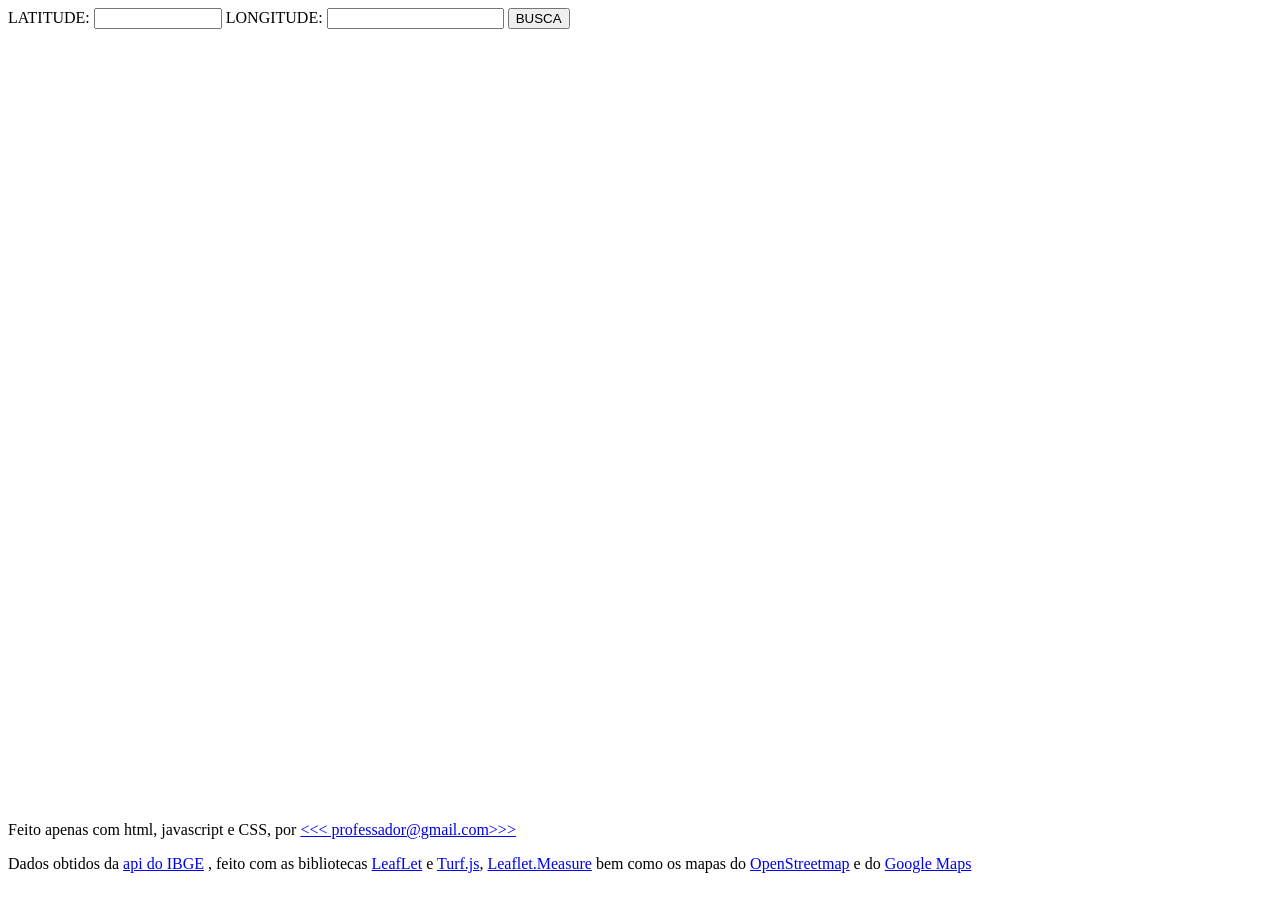
==== index.html @ bdd2dad4 "commit 20241124 14:18" ====
<!DOCTYPE html>
<html lang="pt-br">

<head>
    <meta charset="UTF-8">
    <meta name="viewport" content="width=device-width, initial-scale=1.0">
    <title>Onde estou</title>
    <link rel="stylesheet" href="./estilo.css">
    <link rel="stylesheet" href="./Leaflet.Measure-master/src/leaflet.measure.css">
    <link rel="stylesheet" href="./leaflet/leaflet.css">
    <script src="./leaflet/leaflet.js"></script>
    <script src="./Leaflet.Measure-master/src/leaflet.measure.js"></script>
    <script src="./turf.min.js"></script>
    <script src="./estados.js"></script>
    <script src="./UFs_nomes.js" defer></script>
    <script src="./Estados/AL_Municipios.js" defer></script>
    <script src="./Estados/BA_Municipios.js"></script>
    <script src="./Estados/RO_Municipios.js"></script>
    <script src="./Estados/SE_Municipios.js"></script>
    <script src="./Estados/PE_Municipios.js"></script>
    <script src="./Estados/PR_41_Municipios.js"></script>
    <script src="./Estados/SP_35_Municipios.js"></script>
    <script src="./Estados/ES_32_Municipios.js"></script>
    <script src="./Estados/MG_31_Municipios.js"></script>
    <script src="./Estados/PB_25_Municipios.js"></script>
    <script src="./Estados/RN_24_Municipios.js"></script>
    <script src="./Estados/CE_23_Municipios.js"></script>
    <script src="./Estados/PI_22_Municipios.js"></script>
    <script src="./Estados/MA_21_Municipios.js"></script>
    <script src="./Estados/TO_17_Municipios.js"></script>
    <script src="./Estados/AP_16_Municipios.js"></script>
    <script src="./Estados/PA_15_Municipios.js"></script>
    <script src="./Estados/RR_14_Municipios.js"></script>
    <script src="./Estados/AM_13_Municipios.js"></script>
    <script src="./Estados/AC_12_Municipios.js"></script>
    <script src="./BR-101_SE.js"></script>
    <script src="./scrips.js" defer></script>
</head>

<body>
    <div id="coods">
        <label for="lat">LATITUDE:</label>
        <input type="number" id="lat" min=-90 max=90 step="0.00000001">
        <label for="long">LONGITUDE:</label>
        <input type="number" id="long" step="any">
        <span id="datahora"></span>
        <button id="busca">BUSCA</button>
    </div>
    <div id="estado">
        <p>
            <span id="ufNome"></span>
            <span id="muniNome"></span>
        </p>
    </div>
    <div id="map"></div>
    <span id='coordinate'></span>
    <div id="disclame">
        <p>
            Feito apenas com html, javascript e CSS, por <a href="https://github.com/Professador/ondeEstou"
                target="_blank">&lt;&lt;&lt; professador@gmail.com&gt;&gt;&gt;</a>
        </p>
        <p>
            Dados obtidos da <a target="_blank" href="https://servicodados.ibge.gov.br/api/docs">api do IBGE</a>
            , feito com as bibliotecas <a href="https://leafletjs.com/" target="”_blank”">LeafLet</a> e
            <a href="https://turfjs.org/" target="_blank">Turf.js</a>, <a target="_blank" href="https://github.com/ptma/Leaflet.Measure">Leaflet.Measure</a>
            bem como os mapas do <a href="https://www.openstreetmap.org/" target="_blank">OpenStreetmap</a> e do <a
                href="https://www.google.com/maps" target="_blank">Google Maps</a>
        </p>
    </div>
</body>

</html>
---- estilo.css ----
#map{
    height: 760px;
    width: 90%;
}
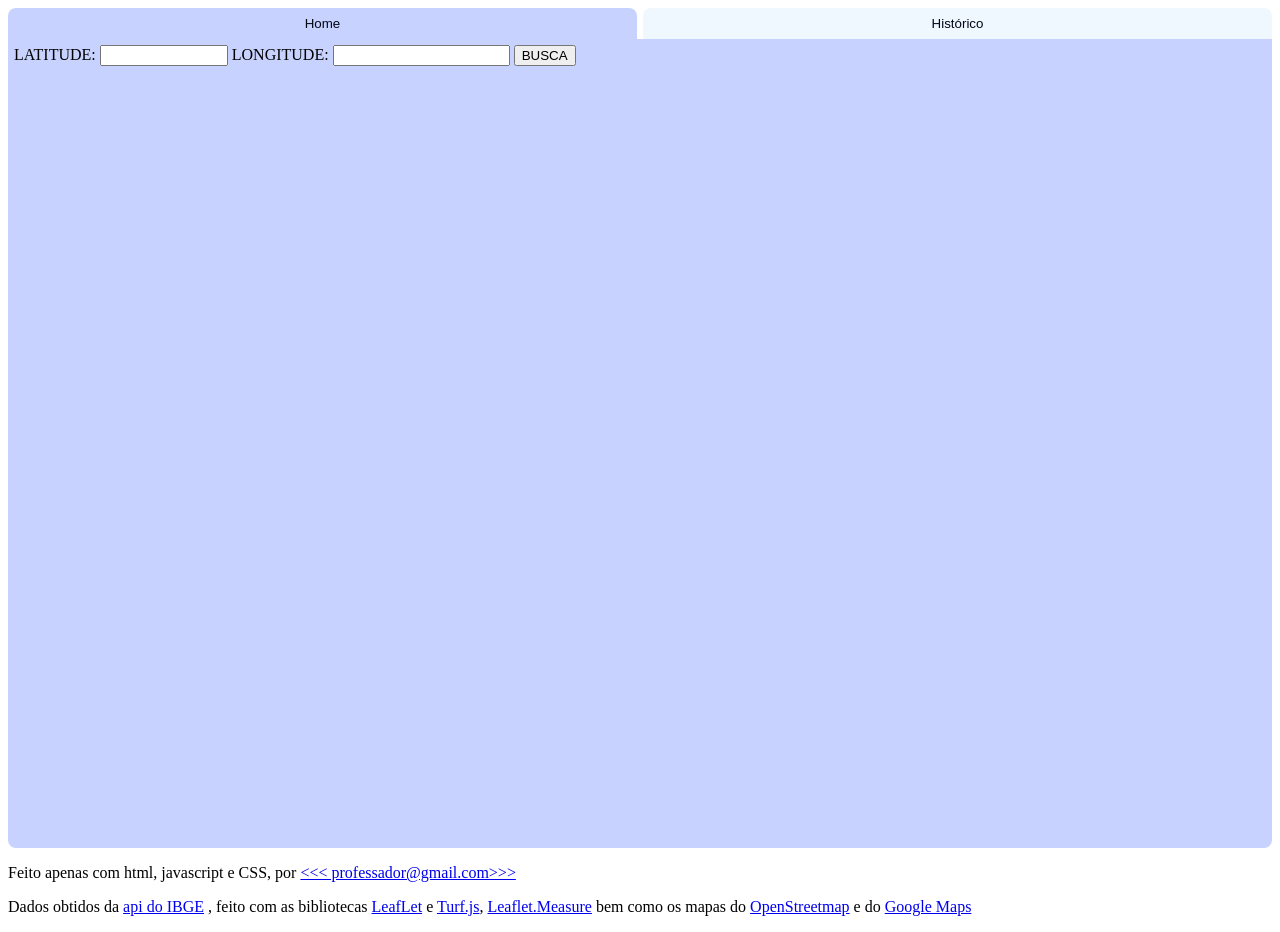
==== commit a1946daa: "Histórico de localizações no IndexedDB" ====
--- a/index.html
+++ b/index.html
@@ -18,8 +18,15 @@
     <script src="./Estados/RO_Municipios.js"></script>
     <script src="./Estados/SE_Municipios.js"></script>
     <script src="./Estados/PE_Municipios.js"></script>
+    <script src="./Estados/DF_53_Municipios.js"></script>
+    <script src="./Estados/GO_52_Municipios.js"></script>
+    <script src="./Estados/MT_51_Municipios.js"></script>
+    <script src="./Estados/MS_50_Municipios.js"></script>
+    <script src="./Estados/RS_43_Municipios.js"></script>
+    <script src="./Estados/SC_42_Municipios.js"></script>
     <script src="./Estados/PR_41_Municipios.js"></script>
     <script src="./Estados/SP_35_Municipios.js"></script>
+    <script src="./Estados/RJ_33_Municipios.js"></script>
     <script src="./Estados/ES_32_Municipios.js"></script>
     <script src="./Estados/MG_31_Municipios.js"></script>
     <script src="./Estados/PB_25_Municipios.js"></script>
@@ -38,22 +45,52 @@
 </head>
 
 <body>
-    <div id="coods">
-        <label for="lat">LATITUDE:</label>
-        <input type="number" id="lat" min=-90 max=90 step="0.00000001">
-        <label for="long">LONGITUDE:</label>
-        <input type="number" id="long" step="any">
-        <span id="datahora"></span>
-        <button id="busca">BUSCA</button>
+    <div id="conteiner">
+        <div class="tab-buttons">
+            <button class="tab-btn active" content-id="home">
+                Home
+            </button>
+            <button class="tab-btn" content-id="historico">
+                Histórico
+            </button>
+        </div>
+        <div class="tab-contents">
+            <div  class="content" id="home">
+                <div id="coods">
+                    <label for="lat">LATITUDE:</label>
+                    <input type="number" id="lat" min=-90 max=90 step="0.00000001">
+                    <label for="long">LONGITUDE:</label>
+                    <input type="number" id="long" step="any">
+                    <span id="datahora"></span>
+                    <button id="busca">BUSCA</button>
+                </div>
+                <div id="estado">
+                    <p>
+                        <span id="ufNome"></span>
+                        <span id="muniNome"></span>
+                    </p>
+                </div>
+                <div id="map"></div>
+                <span id='coordinate'></span>
+            </div>
+            <div class="content" id="historico">
+                <h2>HISTÓRICO</h2>
+                <table>
+                    <thead>
+                        <tr>
+                            <th>ID</th>
+                            <th>DATA HORA</th>
+                            <th>LATITUDE</th>
+                            <th>LONGITUDE</th>
+                            <th>UF</th>
+                            <th>MUNICÍPIO</th>
+                        </tr>
+                    </thead>
+                    <tbody id="tBPos"></tbody>
+                </table>
+            </div>
+        </div>
     </div>
-    <div id="estado">
-        <p>
-            <span id="ufNome"></span>
-            <span id="muniNome"></span>
-        </p>
-    </div>
-    <div id="map"></div>
-    <span id='coordinate'></span>
     <div id="disclame">
         <p>
             Feito apenas com html, javascript e CSS, por <a href="https://github.com/Professador/ondeEstou"
@@ -62,7 +99,8 @@
         <p>
             Dados obtidos da <a target="_blank" href="https://servicodados.ibge.gov.br/api/docs">api do IBGE</a>
             , feito com as bibliotecas <a href="https://leafletjs.com/" target="”_blank”">LeafLet</a> e
-            <a href="https://turfjs.org/" target="_blank">Turf.js</a>, <a target="_blank" href="https://github.com/ptma/Leaflet.Measure">Leaflet.Measure</a>
+            <a href="https://turfjs.org/" target="_blank">Turf.js</a>, <a target="_blank"
+                href="https://github.com/ptma/Leaflet.Measure">Leaflet.Measure</a>
             bem como os mapas do <a href="https://www.openstreetmap.org/" target="_blank">OpenStreetmap</a> e do <a
                 href="https://www.google.com/maps" target="_blank">Google Maps</a>
         </p>
--- a/estilo.css
+++ b/estilo.css
@@ -1,4 +1,62 @@
 #map{
     height: 760px;
     width: 90%;
+}
+
+.content {
+    display: none;
+}
+
+.content.show {
+    display:block;
+    gap: 14px;
+    background-color: #c7d2fe;
+    border-radius: 0px 0px 8px 8px;
+    padding: 6px;
+}
+.tab-buttons {
+    display: flex;
+    gap: 6px;
+}
+.tab-btn {
+    width: 100%;
+    border: none;
+    color: #020617;
+    background-color: #f0f8ff;
+    border-radius: 8px 8px 0px 0px;
+    font-weight: 500;
+    padding: 8px;
+    cursor: pointer;
+    transition: background-color .3s ease;
+}
+
+.tab-btn.active {
+    background-color: #c7d2fe;
+}
+
+.tab-btn:hover {
+    background-color: #a5b4fc;
+}
+table {
+    border: 1px solid blue;
+    border-collapse: collapse;
+}
+
+th {
+    border: 1px solid red;
+    text-align: center;
+}
+td {
+    border: 1px solid green;
+    text-align: center;
+}
+tbody tr:hover{
+    background-color: orange;
+}
+
+
+thead tr:hover {
+    color: #000;
+    font-weight: bold;
+    background-color: aqua;
 }
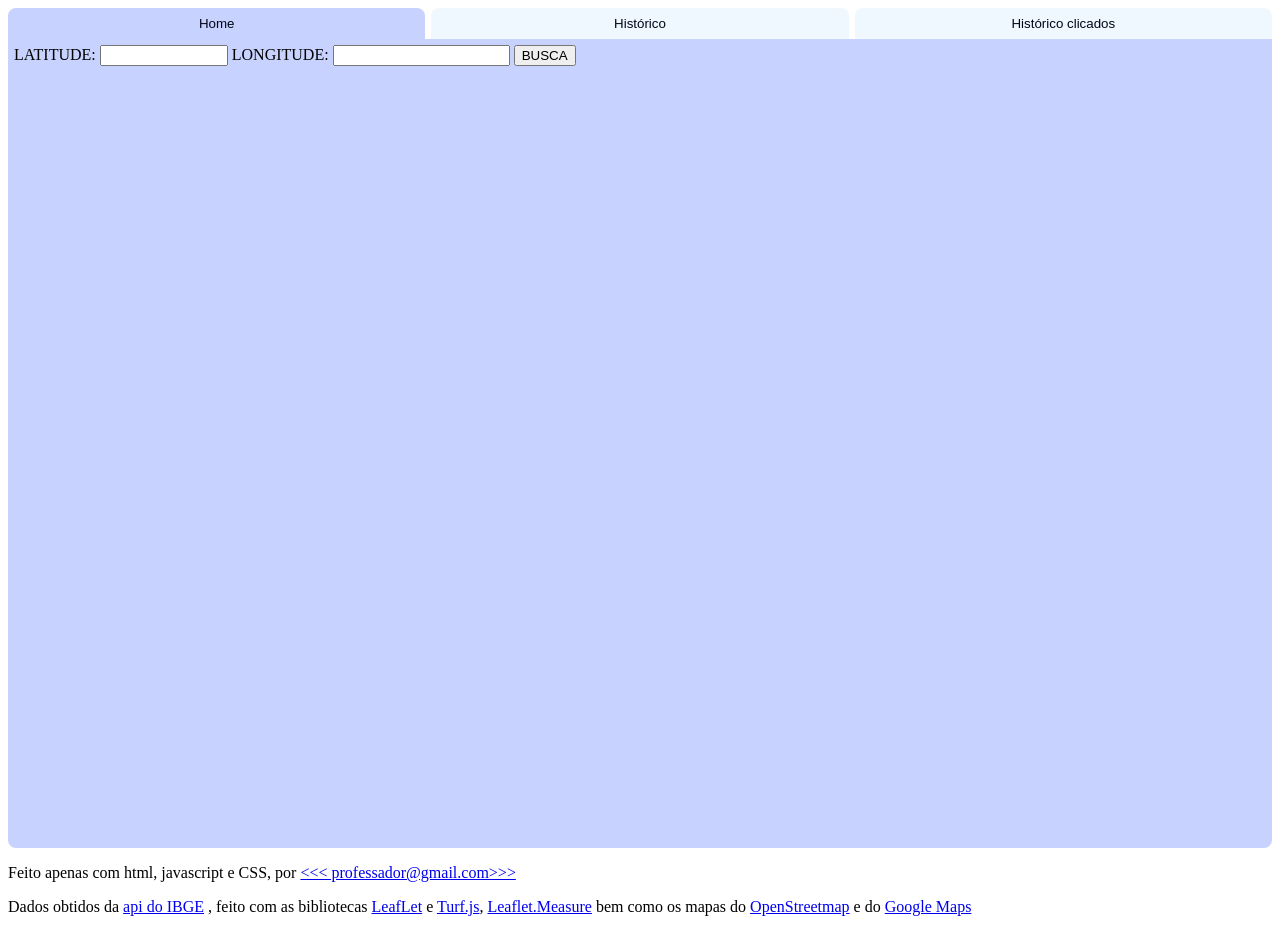
==== commit 502636d5: "historico clicado" ====
--- a/index.html
+++ b/index.html
@@ -1,110 +1,134 @@
-<!DOCTYPE html>
-<html lang="pt-br">
-
-<head>
-    <meta charset="UTF-8">
-    <meta name="viewport" content="width=device-width, initial-scale=1.0">
-    <title>Onde estou</title>
-    <link rel="stylesheet" href="./estilo.css">
-    <link rel="stylesheet" href="./Leaflet.Measure-master/src/leaflet.measure.css">
-    <link rel="stylesheet" href="./leaflet/leaflet.css">
-    <script src="./leaflet/leaflet.js"></script>
-    <script src="./Leaflet.Measure-master/src/leaflet.measure.js"></script>
-    <script src="./turf.min.js"></script>
-    <script src="./estados.js"></script>
-    <script src="./UFs_nomes.js" defer></script>
-    <script src="./Estados/AL_Municipios.js" defer></script>
-    <script src="./Estados/BA_Municipios.js"></script>
-    <script src="./Estados/RO_Municipios.js"></script>
-    <script src="./Estados/SE_Municipios.js"></script>
-    <script src="./Estados/PE_Municipios.js"></script>
-    <script src="./Estados/DF_53_Municipios.js"></script>
-    <script src="./Estados/GO_52_Municipios.js"></script>
-    <script src="./Estados/MT_51_Municipios.js"></script>
-    <script src="./Estados/MS_50_Municipios.js"></script>
-    <script src="./Estados/RS_43_Municipios.js"></script>
-    <script src="./Estados/SC_42_Municipios.js"></script>
-    <script src="./Estados/PR_41_Municipios.js"></script>
-    <script src="./Estados/SP_35_Municipios.js"></script>
-    <script src="./Estados/RJ_33_Municipios.js"></script>
-    <script src="./Estados/ES_32_Municipios.js"></script>
-    <script src="./Estados/MG_31_Municipios.js"></script>
-    <script src="./Estados/PB_25_Municipios.js"></script>
-    <script src="./Estados/RN_24_Municipios.js"></script>
-    <script src="./Estados/CE_23_Municipios.js"></script>
-    <script src="./Estados/PI_22_Municipios.js"></script>
-    <script src="./Estados/MA_21_Municipios.js"></script>
-    <script src="./Estados/TO_17_Municipios.js"></script>
-    <script src="./Estados/AP_16_Municipios.js"></script>
-    <script src="./Estados/PA_15_Municipios.js"></script>
-    <script src="./Estados/RR_14_Municipios.js"></script>
-    <script src="./Estados/AM_13_Municipios.js"></script>
-    <script src="./Estados/AC_12_Municipios.js"></script>
-    <script src="./BR-101_SE.js"></script>
-    <script src="./scrips.js" defer></script>
-</head>
-
-<body>
-    <div id="conteiner">
-        <div class="tab-buttons">
-            <button class="tab-btn active" content-id="home">
-                Home
-            </button>
-            <button class="tab-btn" content-id="historico">
-                Histórico
-            </button>
-        </div>
-        <div class="tab-contents">
-            <div  class="content" id="home">
-                <div id="coods">
-                    <label for="lat">LATITUDE:</label>
-                    <input type="number" id="lat" min=-90 max=90 step="0.00000001">
-                    <label for="long">LONGITUDE:</label>
-                    <input type="number" id="long" step="any">
-                    <span id="datahora"></span>
-                    <button id="busca">BUSCA</button>
-                </div>
-                <div id="estado">
-                    <p>
-                        <span id="ufNome"></span>
-                        <span id="muniNome"></span>
-                    </p>
-                </div>
-                <div id="map"></div>
-                <span id='coordinate'></span>
-            </div>
-            <div class="content" id="historico">
-                <h2>HISTÓRICO</h2>
-                <table>
-                    <thead>
-                        <tr>
-                            <th>ID</th>
-                            <th>DATA HORA</th>
-                            <th>LATITUDE</th>
-                            <th>LONGITUDE</th>
-                            <th>UF</th>
-                            <th>MUNICÍPIO</th>
-                        </tr>
-                    </thead>
-                    <tbody id="tBPos"></tbody>
-                </table>
-            </div>
-        </div>
-    </div>
-    <div id="disclame">
-        <p>
-            Feito apenas com html, javascript e CSS, por <a href="https://github.com/Professador/ondeEstou"
-                target="_blank">&lt;&lt;&lt; professador@gmail.com&gt;&gt;&gt;</a>
-        </p>
-        <p>
-            Dados obtidos da <a target="_blank" href="https://servicodados.ibge.gov.br/api/docs">api do IBGE</a>
-            , feito com as bibliotecas <a href="https://leafletjs.com/" target="”_blank”">LeafLet</a> e
-            <a href="https://turfjs.org/" target="_blank">Turf.js</a>, <a target="_blank"
-                href="https://github.com/ptma/Leaflet.Measure">Leaflet.Measure</a>
-            bem como os mapas do <a href="https://www.openstreetmap.org/" target="_blank">OpenStreetmap</a> e do <a
-                href="https://www.google.com/maps" target="_blank">Google Maps</a>
-        </p>
-    </div>
-</body>
-
+<!DOCTYPE html>
+<html lang="pt-br">
+
+<head>
+    <meta charset="UTF-8">
+    <meta name="viewport" content="width=device-width, initial-scale=1.0">
+    <title>Onde estou</title>
+    <link rel="stylesheet" href="./estilo.css">
+    <link rel="stylesheet" href="./Leaflet.Measure-master/src/leaflet.measure.css">
+    <link rel="stylesheet" href="./leaflet/leaflet.css">
+    <script src="./leaflet/leaflet.js"></script>
+    <script src="./Leaflet.Measure-master/src/leaflet.measure.js"></script>
+    <script src="./turf.min.js"></script>
+    <script src="./estados.js"></script>
+    <script src="./UFs_nomes.js" defer></script>
+    <script src="./Estados/AL_Municipios.js" defer></script>
+    <script src="./Estados/BA_Municipios.js"></script>
+    <script src="./Estados/RO_Municipios.js"></script>
+    <script src="./Estados/SE_Municipios.js"></script>
+    <script src="./Estados/PE_Municipios.js"></script>
+    <script src="./Estados/DF_53_Municipios.js"></script>
+    <script src="./Estados/GO_52_Municipios.js"></script>
+    <script src="./Estados/MT_51_Municipios.js"></script>
+    <script src="./Estados/MS_50_Municipios.js"></script>
+    <script src="./Estados/RS_43_Municipios.js"></script>
+    <script src="./Estados/SC_42_Municipios.js"></script>
+    <script src="./Estados/PR_41_Municipios.js"></script>
+    <script src="./Estados/SP_35_Municipios.js"></script>
+    <script src="./Estados/RJ_33_Municipios.js"></script>
+    <script src="./Estados/ES_32_Municipios.js"></script>
+    <script src="./Estados/MG_31_Municipios.js"></script>
+    <script src="./Estados/PB_25_Municipios.js"></script>
+    <script src="./Estados/RN_24_Municipios.js"></script>
+    <script src="./Estados/CE_23_Municipios.js"></script>
+    <script src="./Estados/PI_22_Municipios.js"></script>
+    <script src="./Estados/MA_21_Municipios.js"></script>
+    <script src="./Estados/TO_17_Municipios.js"></script>
+    <script src="./Estados/AP_16_Municipios.js"></script>
+    <script src="./Estados/PA_15_Municipios.js"></script>
+    <script src="./Estados/RR_14_Municipios.js"></script>
+    <script src="./Estados/AM_13_Municipios.js"></script>
+    <script src="./Estados/AC_12_Municipios.js"></script>
+    <script src="./BR-101_SE.js"></script>
+    <script src="./scrips.js" defer></script>
+</head>
+
+<body>
+    <div id="conteiner">
+        <div class="tab-buttons">
+            <button class="tab-btn active" content-id="home">
+                Home
+            </button>
+            <button class="tab-btn" content-id="historico">
+                Histórico
+            </button>
+            <button class="tab-btn" content-id="historicoC">
+                Histórico clicados
+            </button>
+        </div>
+        <div class="tab-contents">
+            <div  class="content" id="home">
+                <div id="coods">
+                    <label for="lat">LATITUDE:</label>
+                    <input type="number" id="lat" min=-90 max=90 step="0.00000001">
+                    <label for="long">LONGITUDE:</label>
+                    <input type="number" id="long" step="any">
+                    <span id="datahora"></span>
+                    <button id="busca">BUSCA</button>
+                </div>
+                <div id="coords2">
+                    <span id="coords3"></span>
+                    <span id="fuso"></span>
+                    <span id="utm"></span>
+                </div>
+                <div id="estado">
+                    <p>
+                        <span id="ufNome"></span>
+                        <span id="muniNome"></span>
+                    </p>
+                </div>
+                <div id="map"></div>
+                <span id='coordinate'></span>
+            </div>
+            <div class="content" id="historico">
+                <h2>HISTÓRICO</h2>
+                <table>
+                    <thead>
+                        <tr>
+                            <th>ID</th>
+                            <th>DATA HORA</th>
+                            <th>LATITUDE</th>
+                            <th>LONGITUDE</th>
+                            <th>UF</th>
+                            <th>MUNICÍPIO</th>
+                        </tr>
+                    </thead>
+                    <tbody id="tBPos"></tbody>
+                </table>
+            </div>
+            <div class="content" id="historicoC">
+                <h2>HISTÓRICO DE LOCAIS CLICADOS</h2>
+                <table>
+                    <thead>
+                        <tr>
+                            <th>ID</th>
+                            <th>DATA HORA</th>
+                            <th>LATITUDE</th>
+                            <th>LONGITUDE</th>
+                            <th>UF</th>
+                            <th>MUNICÍPIO</th>
+                        </tr>
+                    </thead>
+                    <tbody id="tBPosC"></tbody>
+                </table>
+            </div>
+        </div>
+    </div>
+    <div id="disclame">
+        <p>
+            Feito apenas com html, javascript e CSS, por <a href="https://github.com/Professador/ondeEstou"
+                target="_blank">&lt;&lt;&lt; professador@gmail.com&gt;&gt;&gt;</a>
+        </p>
+        <p>
+            Dados obtidos da <a target="_blank" href="https://servicodados.ibge.gov.br/api/docs">api do IBGE</a>
+            , feito com as bibliotecas <a href="https://leafletjs.com/" target="”_blank”">LeafLet</a> e
+            <a href="https://turfjs.org/" target="_blank">Turf.js</a>, <a target="_blank"
+                href="https://github.com/ptma/Leaflet.Measure">Leaflet.Measure</a>
+            bem como os mapas do <a href="https://www.openstreetmap.org/" target="_blank">OpenStreetmap</a> e do <a
+                href="https://www.google.com/maps" target="_blank">Google Maps</a>
+        </p>
+    </div>
+</body>
+
 </html>
--- a/estilo.css
+++ b/estilo.css
@@ -1,62 +1,62 @@
-#map{
-    height: 760px;
-    width: 90%;
-}
-
-.content {
-    display: none;
-}
-
-.content.show {
-    display:block;
-    gap: 14px;
-    background-color: #c7d2fe;
-    border-radius: 0px 0px 8px 8px;
-    padding: 6px;
-}
-.tab-buttons {
-    display: flex;
-    gap: 6px;
-}
-.tab-btn {
-    width: 100%;
-    border: none;
-    color: #020617;
-    background-color: #f0f8ff;
-    border-radius: 8px 8px 0px 0px;
-    font-weight: 500;
-    padding: 8px;
-    cursor: pointer;
-    transition: background-color .3s ease;
-}
-
-.tab-btn.active {
-    background-color: #c7d2fe;
-}
-
-.tab-btn:hover {
-    background-color: #a5b4fc;
-}
-table {
-    border: 1px solid blue;
-    border-collapse: collapse;
-}
-
-th {
-    border: 1px solid red;
-    text-align: center;
-}
-td {
-    border: 1px solid green;
-    text-align: center;
-}
-tbody tr:hover{
-    background-color: orange;
-}
-
-
-thead tr:hover {
-    color: #000;
-    font-weight: bold;
-    background-color: aqua;
+#map{
+    height: 760px;
+    width: 90%;
+}
+
+.content {
+    display: none;
+}
+
+.content.show {
+    display:block;
+    gap: 14px;
+    background-color: #c7d2fe;
+    border-radius: 0px 0px 8px 8px;
+    padding: 6px;
+}
+.tab-buttons {
+    display: flex;
+    gap: 6px;
+}
+.tab-btn {
+    width: 100%;
+    border: none;
+    color: #020617;
+    background-color: #f0f8ff;
+    border-radius: 8px 8px 0px 0px;
+    font-weight: 500;
+    padding: 8px;
+    cursor: pointer;
+    transition: background-color .3s ease;
+}
+
+.tab-btn.active {
+    background-color: #c7d2fe;
+}
+
+.tab-btn:hover {
+    background-color: #a5b4fc;
+}
+table {
+    border: 1px solid blue;
+    border-collapse: collapse;
+}
+
+th {
+    border: 1px solid red;
+    text-align: center;
+}
+td {
+    border: 1px solid green;
+    text-align: center;
+}
+tbody tr:hover{
+    background-color: orange;
+}
+
+
+thead tr:hover {
+    color: #000;
+    font-weight: bold;
+    background-color: aqua;
 }
--- a/Leaflet.Measure-master/src/leaflet.measure.css
+++ b/Leaflet.Measure-master/src/leaflet.measure.css
@@ -0,0 +1,83 @@
+.leaflet-control-measure {
+    background-color: #FFFFFF;
+}
+.leaflet-measure-toggle {
+    background-size: 20px 20px;
+    background-image: url('data:image/svg+xml;utf8,<svg t="1599643864260" class="icon" viewBox="0 0 1024 1024" version="1.1" xmlns="http://www.w3.org/2000/svg" p-id="26869" width="32" height="32"><path d="M910.623 777.748h-79.725V325.977l-53.15 53.149v398.622H282.715l580.416-605.875-37.58-37.578-579.299 604.707v-492.75h372.591l48.92-53.149H246.252v-79.725c0-14.688-11.886-26.575-26.575-26.575-14.688 0-26.575 11.886-26.575 26.575v79.725h-79.724c-14.689 0-26.575 11.886-26.575 26.575s11.886 26.575 26.575 26.575h79.724v584.646h584.646v79.725c0 14.688 11.887 26.574 26.574 26.574 14.689 0 26.576-11.887 26.576-26.574v-79.725h79.725c14.688 0 26.574-11.887 26.574-26.576 0-14.688-11.886-26.575-26.574-26.575z"></path></svg>');
+    border: 0;
+    border-radius: 4px;
+    text-indent: 100%;
+    white-space: nowrap;
+    overflow: hidden;
+    box-shadow: none;
+    border-radius: 4px;
+}
+.leaflet-measure-contents {
+    padding: 10px;
+    display: none;
+}
+.leaflet-control-measure h3 {
+    margin: 0;
+    padding-bottom: 5px;
+    border-bottom: 1px solid #ddd;
+}
+.leaflet-measure-actions {
+    margin: 0;
+    padding: 5px 0 0;
+    text-align: right;
+    list-style: none;
+    list-style-image: none;
+}
+.leaflet-control-measure a.start {
+    display: block;
+    width: auto;
+    padding: 0 5px 0 25px;
+    border: 0;
+    text-align: left;
+    background-image: url('data:image/svg+xml;utf8,<svg t="1599647825038" class="icon" viewBox="0 0 1024 1024" version="1.1" xmlns="http://www.w3.org/2000/svg" p-id="8356" width="16" height="16"><path d="M113.777778 682.666667H0v227.555555c0 62.577778 51.2 113.777778 113.777778 113.777778h227.555555v-113.777778H113.777778v-227.555555zM113.777778 113.777778h227.555555V0H113.777778C51.2 0 0 51.2 0 113.777778v227.555555h113.777778V113.777778z m796.444444-113.777778h-227.555555v113.777778h227.555555v227.555555h113.777778V113.777778c0-62.577778-51.2-113.777778-113.777778-113.777778z m0 910.222222h-227.555555v113.777778h227.555555c62.577778 0 113.777778-51.2 113.777778-113.777778v-227.555555h-113.777778v227.555555zM512 284.444444C386.275556 284.444444 284.444444 386.275556 284.444444 512s101.831111 227.555556 227.555556 227.555556 227.555556-101.831111 227.555556-227.555556-101.831111-227.555556-227.555556-227.555556z m0 341.333334c-62.577778 0-113.777778-51.2-113.777778-113.777778s51.2-113.777778 113.777778-113.777778 113.777778 51.2 113.777778 113.777778-51.2 113.777778-113.777778 113.777778z" p-id="8357"></path></svg>');
+    background-repeat: no-repeat;
+    background-position: 5px 50%;
+    background-size: 14px 14px;
+    background-color: transparent;
+    text-decoration: none;
+}
+.leaflet-control-measure a.start:hover {
+    opacity: .5;
+    background-color: transparent;
+}
+.leaflet-measure-expanded .leaflet-measure-contents {
+  display: block;
+}
+.leaflet-measure-map {
+  cursor: crosshair !important;
+}
+.leaflet-measure-lable {
+    padding: 1px 7px;
+    background-color: #ffffff;
+    box-shadow: 0 1px 3px rgba(0,0,0,0.4);
+    border-radius: 4px;
+    white-space: nowrap;
+    display: inline-block;
+    position: absolute;
+}
+.leaflet-measure-lable .content {
+    width: auto;
+    display: inline-block;
+}
+
+.leaflet-measure-lable .close {
+    width: 15px;
+    height: 15px;
+    position: relative !important;
+    top: 0px !important;
+    left: 5px !important;
+    cursor: pointer;
+}
+
+.leaflet-measure-lable .close .icon {
+    width: 15px;
+    height: 15px;
+    cursor: pointer;
+    top: 2px;
+    position: relative;
+}
--- a/leaflet/leaflet.css
+++ b/leaflet/leaflet.css
@@ -0,0 +1,661 @@
+/* required styles */
+
+.leaflet-pane,
+.leaflet-tile,
+.leaflet-marker-icon,
+.leaflet-marker-shadow,
+.leaflet-tile-container,
+.leaflet-pane > svg,
+.leaflet-pane > canvas,
+.leaflet-zoom-box,
+.leaflet-image-layer,
+.leaflet-layer {
+	position: absolute;
+	left: 0;
+	top: 0;
+	}
+.leaflet-container {
+	overflow: hidden;
+	}
+.leaflet-tile,
+.leaflet-marker-icon,
+.leaflet-marker-shadow {
+	-webkit-user-select: none;
+	   -moz-user-select: none;
+	        user-select: none;
+	  -webkit-user-drag: none;
+	}
+/* Prevents IE11 from highlighting tiles in blue */
+.leaflet-tile::selection {
+	background: transparent;
+}
+/* Safari renders non-retina tile on retina better with this, but Chrome is worse */
+.leaflet-safari .leaflet-tile {
+	image-rendering: -webkit-optimize-contrast;
+	}
+/* hack that prevents hw layers "stretching" when loading new tiles */
+.leaflet-safari .leaflet-tile-container {
+	width: 1600px;
+	height: 1600px;
+	-webkit-transform-origin: 0 0;
+	}
+.leaflet-marker-icon,
+.leaflet-marker-shadow {
+	display: block;
+	}
+/* .leaflet-container svg: reset svg max-width decleration shipped in Joomla! (joomla.org) 3.x */
+/* .leaflet-container img: map is broken in FF if you have max-width: 100% on tiles */
+.leaflet-container .leaflet-overlay-pane svg {
+	max-width: none !important;
+	max-height: none !important;
+	}
+.leaflet-container .leaflet-marker-pane img,
+.leaflet-container .leaflet-shadow-pane img,
+.leaflet-container .leaflet-tile-pane img,
+.leaflet-container img.leaflet-image-layer,
+.leaflet-container .leaflet-tile {
+	max-width: none !important;
+	max-height: none !important;
+	width: auto;
+	padding: 0;
+	}
+
+.leaflet-container img.leaflet-tile {
+	/* See: https://bugs.chromium.org/p/chromium/issues/detail?id=600120 */
+	mix-blend-mode: plus-lighter;
+}
+
+.leaflet-container.leaflet-touch-zoom {
+	-ms-touch-action: pan-x pan-y;
+	touch-action: pan-x pan-y;
+	}
+.leaflet-container.leaflet-touch-drag {
+	-ms-touch-action: pinch-zoom;
+	/* Fallback for FF which doesn't support pinch-zoom */
+	touch-action: none;
+	touch-action: pinch-zoom;
+}
+.leaflet-container.leaflet-touch-drag.leaflet-touch-zoom {
+	-ms-touch-action: none;
+	touch-action: none;
+}
+.leaflet-container {
+	-webkit-tap-highlight-color: transparent;
+}
+.leaflet-container a {
+	-webkit-tap-highlight-color: rgba(51, 181, 229, 0.4);
+}
+.leaflet-tile {
+	filter: inherit;
+	visibility: hidden;
+	}
+.leaflet-tile-loaded {
+	visibility: inherit;
+	}
+.leaflet-zoom-box {
+	width: 0;
+	height: 0;
+	-moz-box-sizing: border-box;
+	     box-sizing: border-box;
+	z-index: 800;
+	}
+/* workaround for https://bugzilla.mozilla.org/show_bug.cgi?id=888319 */
+.leaflet-overlay-pane svg {
+	-moz-user-select: none;
+	}
+
+.leaflet-pane         { z-index: 400; }
+
+.leaflet-tile-pane    { z-index: 200; }
+.leaflet-overlay-pane { z-index: 400; }
+.leaflet-shadow-pane  { z-index: 500; }
+.leaflet-marker-pane  { z-index: 600; }
+.leaflet-tooltip-pane   { z-index: 650; }
+.leaflet-popup-pane   { z-index: 700; }
+
+.leaflet-map-pane canvas { z-index: 100; }
+.leaflet-map-pane svg    { z-index: 200; }
+
+.leaflet-vml-shape {
+	width: 1px;
+	height: 1px;
+	}
+.lvml {
+	behavior: url(#default#VML);
+	display: inline-block;
+	position: absolute;
+	}
+
+
+/* control positioning */
+
+.leaflet-control {
+	position: relative;
+	z-index: 800;
+	pointer-events: visiblePainted; /* IE 9-10 doesn't have auto */
+	pointer-events: auto;
+	}
+.leaflet-top,
+.leaflet-bottom {
+	position: absolute;
+	z-index: 1000;
+	pointer-events: none;
+	}
+.leaflet-top {
+	top: 0;
+	}
+.leaflet-right {
+	right: 0;
+	}
+.leaflet-bottom {
+	bottom: 0;
+	}
+.leaflet-left {
+	left: 0;
+	}
+.leaflet-control {
+	float: left;
+	clear: both;
+	}
+.leaflet-right .leaflet-control {
+	float: right;
+	}
+.leaflet-top .leaflet-control {
+	margin-top: 10px;
+	}
+.leaflet-bottom .leaflet-control {
+	margin-bottom: 10px;
+	}
+.leaflet-left .leaflet-control {
+	margin-left: 10px;
+	}
+.leaflet-right .leaflet-control {
+	margin-right: 10px;
+	}
+
+
+/* zoom and fade animations */
+
+.leaflet-fade-anim .leaflet-popup {
+	opacity: 0;
+	-webkit-transition: opacity 0.2s linear;
+	   -moz-transition: opacity 0.2s linear;
+	        transition: opacity 0.2s linear;
+	}
+.leaflet-fade-anim .leaflet-map-pane .leaflet-popup {
+	opacity: 1;
+	}
+.leaflet-zoom-animated {
+	-webkit-transform-origin: 0 0;
+	    -ms-transform-origin: 0 0;
+	        transform-origin: 0 0;
+	}
+svg.leaflet-zoom-animated {
+	will-change: transform;
+}
+
+.leaflet-zoom-anim .leaflet-zoom-animated {
+	-webkit-transition: -webkit-transform 0.25s cubic-bezier(0,0,0.25,1);
+	   -moz-transition:    -moz-transform 0.25s cubic-bezier(0,0,0.25,1);
+	        transition:         transform 0.25s cubic-bezier(0,0,0.25,1);
+	}
+.leaflet-zoom-anim .leaflet-tile,
+.leaflet-pan-anim .leaflet-tile {
+	-webkit-transition: none;
+	   -moz-transition: none;
+	        transition: none;
+	}
+
+.leaflet-zoom-anim .leaflet-zoom-hide {
+	visibility: hidden;
+	}
+
+
+/* cursors */
+
+.leaflet-interactive {
+	cursor: pointer;
+	}
+.leaflet-grab {
+	cursor: -webkit-grab;
+	cursor:    -moz-grab;
+	cursor:         grab;
+	}
+.leaflet-crosshair,
+.leaflet-crosshair .leaflet-interactive {
+	cursor: crosshair;
+	}
+.leaflet-popup-pane,
+.leaflet-control {
+	cursor: auto;
+	}
+.leaflet-dragging .leaflet-grab,
+.leaflet-dragging .leaflet-grab .leaflet-interactive,
+.leaflet-dragging .leaflet-marker-draggable {
+	cursor: move;
+	cursor: -webkit-grabbing;
+	cursor:    -moz-grabbing;
+	cursor:         grabbing;
+	}
+
+/* marker & overlays interactivity */
+.leaflet-marker-icon,
+.leaflet-marker-shadow,
+.leaflet-image-layer,
+.leaflet-pane > svg path,
+.leaflet-tile-container {
+	pointer-events: none;
+	}
+
+.leaflet-marker-icon.leaflet-interactive,
+.leaflet-image-layer.leaflet-interactive,
+.leaflet-pane > svg path.leaflet-interactive,
+svg.leaflet-image-layer.leaflet-interactive path {
+	pointer-events: visiblePainted; /* IE 9-10 doesn't have auto */
+	pointer-events: auto;
+	}
+
+/* visual tweaks */
+
+.leaflet-container {
+	background: #ddd;
+	outline-offset: 1px;
+	}
+.leaflet-container a {
+	color: #0078A8;
+	}
+.leaflet-zoom-box {
+	border: 2px dotted #38f;
+	background: rgba(255,255,255,0.5);
+	}
+
+
+/* general typography */
+.leaflet-container {
+	font-family: "Helvetica Neue", Arial, Helvetica, sans-serif;
+	font-size: 12px;
+	font-size: 0.75rem;
+	line-height: 1.5;
+	}
+
+
+/* general toolbar styles */
+
+.leaflet-bar {
+	box-shadow: 0 1px 5px rgba(0,0,0,0.65);
+	border-radius: 4px;
+	}
+.leaflet-bar a {
+	background-color: #fff;
+	border-bottom: 1px solid #ccc;
+	width: 26px;
+	height: 26px;
+	line-height: 26px;
+	display: block;
+	text-align: center;
+	text-decoration: none;
+	color: black;
+	}
+.leaflet-bar a,
+.leaflet-control-layers-toggle {
+	background-position: 50% 50%;
+	background-repeat: no-repeat;
+	display: block;
+	}
+.leaflet-bar a:hover,
+.leaflet-bar a:focus {
+	background-color: #f4f4f4;
+	}
+.leaflet-bar a:first-child {
+	border-top-left-radius: 4px;
+	border-top-right-radius: 4px;
+	}
+.leaflet-bar a:last-child {
+	border-bottom-left-radius: 4px;
+	border-bottom-right-radius: 4px;
+	border-bottom: none;
+	}
+.leaflet-bar a.leaflet-disabled {
+	cursor: default;
+	background-color: #f4f4f4;
+	color: #bbb;
+	}
+
+.leaflet-touch .leaflet-bar a {
+	width: 30px;
+	height: 30px;
+	line-height: 30px;
+	}
+.leaflet-touch .leaflet-bar a:first-child {
+	border-top-left-radius: 2px;
+	border-top-right-radius: 2px;
+	}
+.leaflet-touch .leaflet-bar a:last-child {
+	border-bottom-left-radius: 2px;
+	border-bottom-right-radius: 2px;
+	}
+
+/* zoom control */
+
+.leaflet-control-zoom-in,
+.leaflet-control-zoom-out {
+	font: bold 18px 'Lucida Console', Monaco, monospace;
+	text-indent: 1px;
+	}
+
+.leaflet-touch .leaflet-control-zoom-in, .leaflet-touch .leaflet-control-zoom-out  {
+	font-size: 22px;
+	}
+
+
+/* layers control */
+
+.leaflet-control-layers {
+	box-shadow: 0 1px 5px rgba(0,0,0,0.4);
+	background: #fff;
+	border-radius: 5px;
+	}
+.leaflet-control-layers-toggle {
+	background-image: url(images/layers.png);
+	width: 36px;
+	height: 36px;
+	}
+.leaflet-retina .leaflet-control-layers-toggle {
+	background-image: url(images/layers-2x.png);
+	background-size: 26px 26px;
+	}
+.leaflet-touch .leaflet-control-layers-toggle {
+	width: 44px;
+	height: 44px;
+	}
+.leaflet-control-layers .leaflet-control-layers-list,
+.leaflet-control-layers-expanded .leaflet-control-layers-toggle {
+	display: none;
+	}
+.leaflet-control-layers-expanded .leaflet-control-layers-list {
+	display: block;
+	position: relative;
+	}
+.leaflet-control-layers-expanded {
+	padding: 6px 10px 6px 6px;
+	color: #333;
+	background: #fff;
+	}
+.leaflet-control-layers-scrollbar {
+	overflow-y: scroll;
+	overflow-x: hidden;
+	padding-right: 5px;
+	}
+.leaflet-control-layers-selector {
+	margin-top: 2px;
+	position: relative;
+	top: 1px;
+	}
+.leaflet-control-layers label {
+	display: block;
+	font-size: 13px;
+	font-size: 1.08333em;
+	}
+.leaflet-control-layers-separator {
+	height: 0;
+	border-top: 1px solid #ddd;
+	margin: 5px -10px 5px -6px;
+	}
+
+/* Default icon URLs */
+.leaflet-default-icon-path { /* used only in path-guessing heuristic, see L.Icon.Default */
+	background-image: url(images/marker-icon.png);
+	}
+
+
+/* attribution and scale controls */
+
+.leaflet-container .leaflet-control-attribution {
+	background: #fff;
+	background: rgba(255, 255, 255, 0.8);
+	margin: 0;
+	}
+.leaflet-control-attribution,
+.leaflet-control-scale-line {
+	padding: 0 5px;
+	color: #333;
+	line-height: 1.4;
+	}
+.leaflet-control-attribution a {
+	text-decoration: none;
+	}
+.leaflet-control-attribution a:hover,
+.leaflet-control-attribution a:focus {
+	text-decoration: underline;
+	}
+.leaflet-attribution-flag {
+	display: inline !important;
+	vertical-align: baseline !important;
+	width: 1em;
+	height: 0.6669em;
+	}
+.leaflet-left .leaflet-control-scale {
+	margin-left: 5px;
+	}
+.leaflet-bottom .leaflet-control-scale {
+	margin-bottom: 5px;
+	}
+.leaflet-control-scale-line {
+	border: 2px solid #777;
+	border-top: none;
+	line-height: 1.1;
+	padding: 2px 5px 1px;
+	white-space: nowrap;
+	-moz-box-sizing: border-box;
+	     box-sizing: border-box;
+	background: rgba(255, 255, 255, 0.8);
+	text-shadow: 1px 1px #fff;
+	}
+.leaflet-control-scale-line:not(:first-child) {
+	border-top: 2px solid #777;
+	border-bottom: none;
+	margin-top: -2px;
+	}
+.leaflet-control-scale-line:not(:first-child):not(:last-child) {
+	border-bottom: 2px solid #777;
+	}
+
+.leaflet-touch .leaflet-control-attribution,
+.leaflet-touch .leaflet-control-layers,
+.leaflet-touch .leaflet-bar {
+	box-shadow: none;
+	}
+.leaflet-touch .leaflet-control-layers,
+.leaflet-touch .leaflet-bar {
+	border: 2px solid rgba(0,0,0,0.2);
+	background-clip: padding-box;
+	}
+
+
+/* popup */
+
+.leaflet-popup {
+	position: absolute;
+	text-align: center;
+	margin-bottom: 20px;
+	}
+.leaflet-popup-content-wrapper {
+	padding: 1px;
+	text-align: left;
+	border-radius: 12px;
+	}
+.leaflet-popup-content {
+	margin: 13px 24px 13px 20px;
+	line-height: 1.3;
+	font-size: 13px;
+	font-size: 1.08333em;
+	min-height: 1px;
+	}
+.leaflet-popup-content p {
+	margin: 17px 0;
+	margin: 1.3em 0;
+	}
+.leaflet-popup-tip-container {
+	width: 40px;
+	height: 20px;
+	position: absolute;
+	left: 50%;
+	margin-top: -1px;
+	margin-left: -20px;
+	overflow: hidden;
+	pointer-events: none;
+	}
+.leaflet-popup-tip {
+	width: 17px;
+	height: 17px;
+	padding: 1px;
+
+	margin: -10px auto 0;
+	pointer-events: auto;
+
+	-webkit-transform: rotate(45deg);
+	   -moz-transform: rotate(45deg);
+	    -ms-transform: rotate(45deg);
+	        transform: rotate(45deg);
+	}
+.leaflet-popup-content-wrapper,
+.leaflet-popup-tip {
+	background: white;
+	color: #333;
+	box-shadow: 0 3px 14px rgba(0,0,0,0.4);
+	}
+.leaflet-container a.leaflet-popup-close-button {
+	position: absolute;
+	top: 0;
+	right: 0;
+	border: none;
+	text-align: center;
+	width: 24px;
+	height: 24px;
+	font: 16px/24px Tahoma, Verdana, sans-serif;
+	color: #757575;
+	text-decoration: none;
+	background: transparent;
+	}
+.leaflet-container a.leaflet-popup-close-button:hover,
+.leaflet-container a.leaflet-popup-close-button:focus {
+	color: #585858;
+	}
+.leaflet-popup-scrolled {
+	overflow: auto;
+	}
+
+.leaflet-oldie .leaflet-popup-content-wrapper {
+	-ms-zoom: 1;
+	}
+.leaflet-oldie .leaflet-popup-tip {
+	width: 24px;
+	margin: 0 auto;
+
+	-ms-filter: "progid:DXImageTransform.Microsoft.Matrix(M11=0.70710678, M12=0.70710678, M21=-0.70710678, M22=0.70710678)";
+	filter: progid:DXImageTransform.Microsoft.Matrix(M11=0.70710678, M12=0.70710678, M21=-0.70710678, M22=0.70710678);
+	}
+
+.leaflet-oldie .leaflet-control-zoom,
+.leaflet-oldie .leaflet-control-layers,
+.leaflet-oldie .leaflet-popup-content-wrapper,
+.leaflet-oldie .leaflet-popup-tip {
+	border: 1px solid #999;
+	}
+
+
+/* div icon */
+
+.leaflet-div-icon {
+	background: #fff;
+	border: 1px solid #666;
+	}
+
+
+/* Tooltip */
+/* Base styles for the element that has a tooltip */
+.leaflet-tooltip {
+	position: absolute;
+	padding: 6px;
+	background-color: #fff;
+	border: 1px solid #fff;
+	border-radius: 3px;
+	color: #222;
+	white-space: nowrap;
+	-webkit-user-select: none;
+	-moz-user-select: none;
+	-ms-user-select: none;
+	user-select: none;
+	pointer-events: none;
+	box-shadow: 0 1px 3px rgba(0,0,0,0.4);
+	}
+.leaflet-tooltip.leaflet-interactive {
+	cursor: pointer;
+	pointer-events: auto;
+	}
+.leaflet-tooltip-top:before,
+.leaflet-tooltip-bottom:before,
+.leaflet-tooltip-left:before,
+.leaflet-tooltip-right:before {
+	position: absolute;
+	pointer-events: none;
+	border: 6px solid transparent;
+	background: transparent;
+	content: "";
+	}
+
+/* Directions */
+
+.leaflet-tooltip-bottom {
+	margin-top: 6px;
+}
+.leaflet-tooltip-top {
+	margin-top: -6px;
+}
+.leaflet-tooltip-bottom:before,
+.leaflet-tooltip-top:before {
+	left: 50%;
+	margin-left: -6px;
+	}
+.leaflet-tooltip-top:before {
+	bottom: 0;
+	margin-bottom: -12px;
+	border-top-color: #fff;
+	}
+.leaflet-tooltip-bottom:before {
+	top: 0;
+	margin-top: -12px;
+	margin-left: -6px;
+	border-bottom-color: #fff;
+	}
+.leaflet-tooltip-left {
+	margin-left: -6px;
+}
+.leaflet-tooltip-right {
+	margin-left: 6px;
+}
+.leaflet-tooltip-left:before,
+.leaflet-tooltip-right:before {
+	top: 50%;
+	margin-top: -6px;
+	}
+.leaflet-tooltip-left:before {
+	right: 0;
+	margin-right: -12px;
+	border-left-color: #fff;
+	}
+.leaflet-tooltip-right:before {
+	left: 0;
+	margin-left: -12px;
+	border-right-color: #fff;
+	}
+
+/* Printing */
+
+@media print {
+	/* Prevent printers from removing background-images of controls. */
+	.leaflet-control {
+		-webkit-print-color-adjust: exact;
+		print-color-adjust: exact;
+		}
+	}
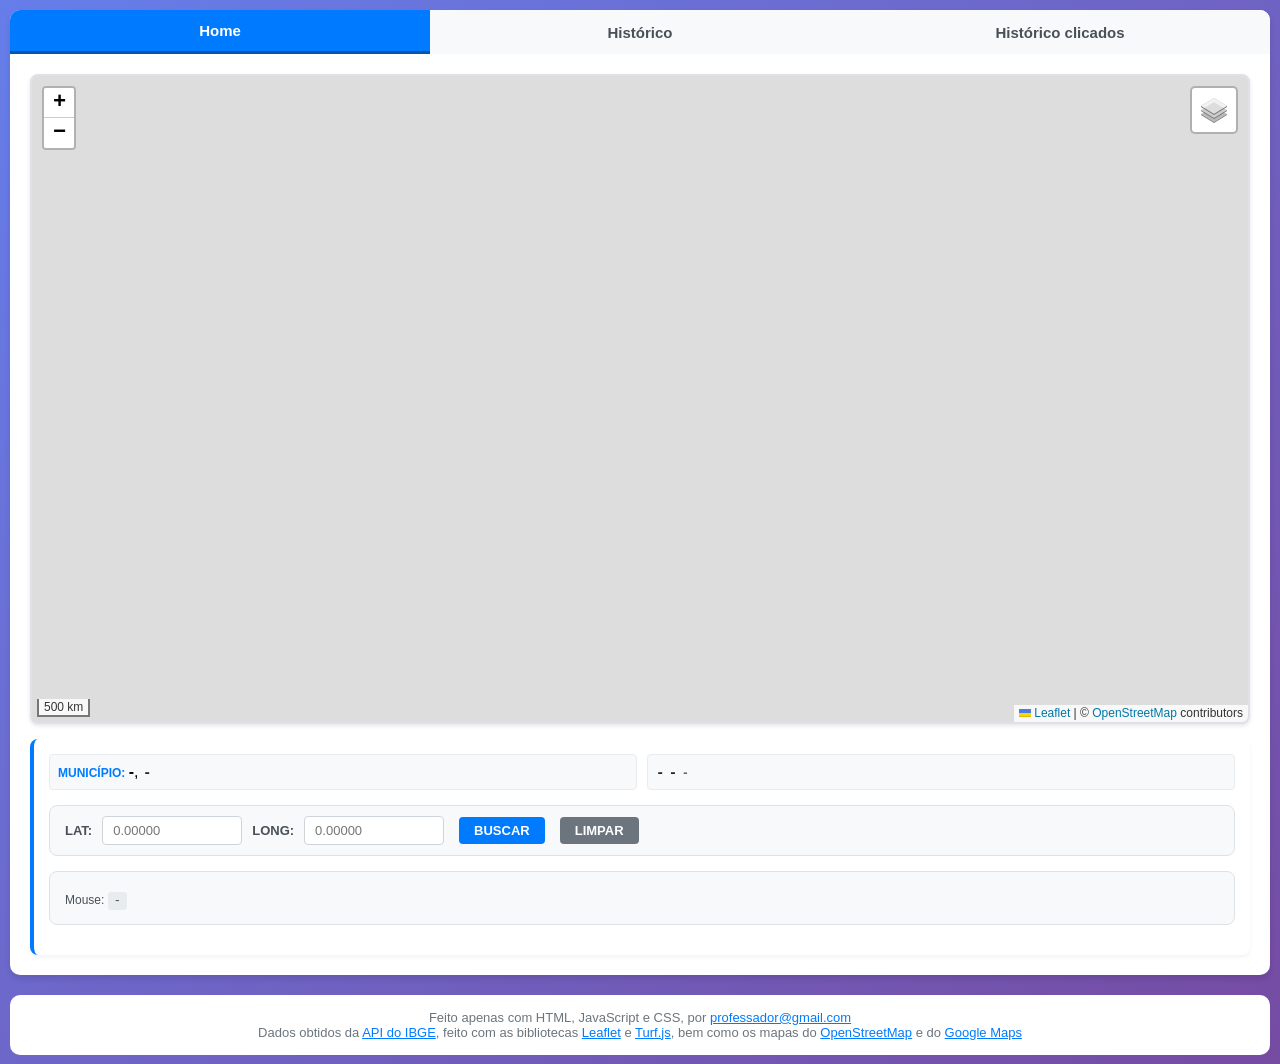
==== commit 68f1008c: "visual novo, clique nos historicos.." ====
--- a/index.html
+++ b/index.html
@@ -1,134 +1,177 @@
 <!DOCTYPE html>
-<html lang="pt-br">
+<html lang="pt-BR">
 
 <head>
     <meta charset="UTF-8">
     <meta name="viewport" content="width=device-width, initial-scale=1.0">
-    <title>Onde estou</title>
-    <link rel="stylesheet" href="./estilo.css">
-    <link rel="stylesheet" href="./Leaflet.Measure-master/src/leaflet.measure.css">
-    <link rel="stylesheet" href="./leaflet/leaflet.css">
-    <script src="./leaflet/leaflet.js"></script>
-    <script src="./Leaflet.Measure-master/src/leaflet.measure.js"></script>
-    <script src="./turf.min.js"></script>
-    <script src="./estados.js"></script>
-    <script src="./UFs_nomes.js" defer></script>
-    <script src="./Estados/AL_Municipios.js" defer></script>
-    <script src="./Estados/BA_Municipios.js"></script>
-    <script src="./Estados/RO_Municipios.js"></script>
-    <script src="./Estados/SE_Municipios.js"></script>
-    <script src="./Estados/PE_Municipios.js"></script>
-    <script src="./Estados/DF_53_Municipios.js"></script>
-    <script src="./Estados/GO_52_Municipios.js"></script>
-    <script src="./Estados/MT_51_Municipios.js"></script>
-    <script src="./Estados/MS_50_Municipios.js"></script>
-    <script src="./Estados/RS_43_Municipios.js"></script>
-    <script src="./Estados/SC_42_Municipios.js"></script>
-    <script src="./Estados/PR_41_Municipios.js"></script>
-    <script src="./Estados/SP_35_Municipios.js"></script>
-    <script src="./Estados/RJ_33_Municipios.js"></script>
-    <script src="./Estados/ES_32_Municipios.js"></script>
-    <script src="./Estados/MG_31_Municipios.js"></script>
-    <script src="./Estados/PB_25_Municipios.js"></script>
-    <script src="./Estados/RN_24_Municipios.js"></script>
-    <script src="./Estados/CE_23_Municipios.js"></script>
-    <script src="./Estados/PI_22_Municipios.js"></script>
-    <script src="./Estados/MA_21_Municipios.js"></script>
-    <script src="./Estados/TO_17_Municipios.js"></script>
-    <script src="./Estados/AP_16_Municipios.js"></script>
-    <script src="./Estados/PA_15_Municipios.js"></script>
-    <script src="./Estados/RR_14_Municipios.js"></script>
-    <script src="./Estados/AM_13_Municipios.js"></script>
-    <script src="./Estados/AC_12_Municipios.js"></script>
-    <script src="./BR-101_SE.js"></script>
-    <script src="./scrips.js" defer></script>
+    <title>Onde Estou - Geolocalização</title>
+
+    <!-- Leaflet CSS -->
+    <link rel="stylesheet" href="leaflet/leaflet.css" />
+
+    <!-- CSS Personalizado -->
+    <link rel="stylesheet" href="estilo.css" />
 </head>
 
 <body>
-    <div id="conteiner">
-        <div class="tab-buttons">
-            <button class="tab-btn active" content-id="home">
-                Home
-            </button>
-            <button class="tab-btn" content-id="historico">
-                Histórico
-            </button>
-            <button class="tab-btn" content-id="historicoC">
-                Histórico clicados
-            </button>
+    <!-- INDICADOR DE CARREGAMENTO -->
+    <div id="loadingLocation" class="loading-overlay">
+        <div class="loading-content">
+            <div class="loading-spinner"></div>
+            <div class="loading-text">📍 Obtendo sua localização...</div>
+            <div class="loading-subtext">Por favor, aguarde</div>
         </div>
-        <div class="tab-contents">
-            <div  class="content" id="home">
-                <div id="coods">
-                    <label for="lat">LATITUDE:</label>
-                    <input type="number" id="lat" min=-90 max=90 step="0.00000001">
-                    <label for="long">LONGITUDE:</label>
-                    <input type="number" id="long" step="any">
-                    <span id="datahora"></span>
-                    <button id="busca">BUSCA</button>
+    </div>
+
+    <div class="tabs">
+        <button class="tab-btn active" content-id="home">Home</button>
+        <button class="tab-btn" content-id="historico">Histórico</button>
+        <button class="tab-btn" content-id="historicoC">Histórico clicados</button>
+    </div>
+
+    <!-- Dentro da ABA HOME -->
+    <div id="home" class="content show">
+        <div id="map"></div>
+
+        <!-- INFORMAÇÕES EM GRID (2 COLUNAS) -->
+        <div class="info">
+            <div class="info-grid">
+                <div class="info-item">
+                    <span class="info-label">Município: </span>
+                    <span id="muniNome" class="muni-nome">-</span>,
+                    <span id="ufNome" class="info-value">-</span>
                 </div>
-                <div id="coords2">
-                    <span id="coords3"></span>
-                    <span id="fuso"></span>
-                    <span id="utm"></span>
+                <div class="info-item">
+                    <span id="coords3" class="info-value">-</span>
+                    <span id="fuso" class="info-value">-</span> 
+                    <span id="utm" class="info-value" style="font-size:12px; color:#666;">-</span>
                 </div>
-                <div id="estado">
-                    <p>
-                        <span id="ufNome"></span>
-                        <span id="muniNome"></span>
-                    </p>
-                </div>
-                <div id="map"></div>
-                <span id='coordinate'></span>
             </div>
-            <div class="content" id="historico">
-                <h2>HISTÓRICO</h2>
-                <table>
-                    <thead>
-                        <tr>
-                            <th>ID</th>
-                            <th>DATA HORA</th>
-                            <th>LATITUDE</th>
-                            <th>LONGITUDE</th>
-                            <th>UF</th>
-                            <th>MUNICÍPIO</th>
-                        </tr>
-                    </thead>
-                    <tbody id="tBPos"></tbody>
-                </table>
+            <div class="controls">
+                <label>LAT:</label>
+                <input type="text" id="lat" placeholder="0.00000">
+
+                <label>LONG:</label>
+                <input type="text" id="long" placeholder="0.00000">
+
+                <button id="busca">BUSCAR</button>
+                <button id="btnLimparBusca">LIMPAR</button>
             </div>
-            <div class="content" id="historicoC">
-                <h2>HISTÓRICO DE LOCAIS CLICADOS</h2>
-                <table>
-                    <thead>
-                        <tr>
-                            <th>ID</th>
-                            <th>DATA HORA</th>
-                            <th>LATITUDE</th>
-                            <th>LONGITUDE</th>
-                            <th>UF</th>
-                            <th>MUNICÍPIO</th>
-                        </tr>
-                    </thead>
-                    <tbody id="tBPosC"></tbody>
-                </table>
+            <div  class="controls">
+                <p style="margin-top: 10px; text-align: right; font-size: 12px;">
+                    Mouse: <span id="coordinate">-</span>
+                </p>
             </div>
         </div>
     </div>
-    <div id="disclame">
-        <p>
-            Feito apenas com html, javascript e CSS, por <a href="https://github.com/Professador/ondeEstou"
-                target="_blank">&lt;&lt;&lt; professador@gmail.com&gt;&gt;&gt;</a>
+
+    <!-- ABA HISTÓRICO -->
+    <div id="historico" class="content">
+        <h3>HISTÓRICO DE LOCALIZAÇÕES</h3>
+        <button id="btnLimparHistorico" class="btn-limpar">🗑️ Limpar Histórico</button>
+        <table>
+            <thead>
+                <tr>
+                    <th>ID</th>
+                    <th>DATA HORA</th>
+                    <th>LATITUDE</th>
+                    <th>LONGITUDE</th>
+                    <th>UF</th>
+                    <th>MUNICÍPIO</th>
+                </tr>
+            </thead>
+            <tbody id="tBPos">
+                <tr>
+                    <td colspan="6">Carregando...</td>
+                </tr>
+            </tbody>
+        </table>
+    </div>
+
+    <!-- ABA HISTÓRICO CLICADOS -->
+    <div id="historicoC" class="content">
+        <h3>HISTÓRICO DE LOCAIS CLICADOS</h3>
+        <button id="btnLimparHistoricoC" class="btn-limpar">🗑️ Limpar Histórico de Cliques</button>
+        <table>
+            <thead>
+                <tr>
+                    <th>ID</th>
+                    <th>DATA HORA</th>
+                    <th>LATITUDE</th>
+                    <th>LONGITUDE</th>
+                    <th>UF</th>
+                    <th>MUNICÍPIO</th>
+                </tr>
+            </thead>
+            <tbody id="tBPosC">
+                <tr>
+                    <td colspan="6">Carregando...</td>
+                </tr>
+            </tbody>
+        </table>
+    </div>
+
+    <footer>
+        <p>Feito apenas com HTML, JavaScript e CSS, por <a
+                href="https://github.com/Professador/ondeEstou">professador@gmail.com</a></p>
+        <p>Dados obtidos da <a href="https://servicodados.ibge.gov.br/api/docs">API do IBGE</a>, feito com as
+            bibliotecas
+            <a href="https://leafletjs.com/">Leaflet</a> e <a href="https://turfjs.org/">Turf.js</a>,
+            bem como os mapas do <a href="https://www.openstreetmap.org/">OpenStreetMap</a> e do <a
+                href="https://www.google.com/maps">Google Maps</a>
         </p>
-        <p>
-            Dados obtidos da <a target="_blank" href="https://servicodados.ibge.gov.br/api/docs">api do IBGE</a>
-            , feito com as bibliotecas <a href="https://leafletjs.com/" target="”_blank”">LeafLet</a> e
-            <a href="https://turfjs.org/" target="_blank">Turf.js</a>, <a target="_blank"
-                href="https://github.com/ptma/Leaflet.Measure">Leaflet.Measure</a>
-            bem como os mapas do <a href="https://www.openstreetmap.org/" target="_blank">OpenStreetmap</a> e do <a
-                href="https://www.google.com/maps" target="_blank">Google Maps</a>
-        </p>
-    </div>
+    </footer>
+
+    <!-- ===== SCRIPTS EXTERNOS (ORDEM CRÍTICA!) ===== -->
+
+    <!-- 1. Leaflet JS -->
+    <script src="leaflet/leaflet.js"></script>
+
+    <!-- 2. Turf.js -->
+    <script src="turf.min.js"></script>
+
+    <!-- 3. ===== DADOS GEOJSON ===== -->
+
+    <!-- Estados (UFs) -->
+    <script src="estados.js"></script>
+
+    <!-- Nomes dos Estados -->
+    <script src="UFs_nomes.js"></script>
+
+    <!-- Municípios por Estado (ajuste os nomes conforme seus arquivos) -->
+    <script src="Estados/AC_12_Municipios.js"></script>
+    <script src="Estados/AL_27_Municipios.js"></script>
+    <script src="Estados/AM_13_Municipios.js"></script>
+    <script src="Estados/AP_16_Municipios.js"></script>
+    <script src="Estados/BA_Municipios.js"></script>
+    <script src="Estados/CE_23_Municipios.js"></script>
+    <script src="Estados/DF_53_Municipios.js"></script>
+    <script src="Estados/ES_32_Municipios.js"></script>
+    <script src="Estados/GO_52_Municipios.js"></script>
+    <script src="Estados/MA_21_Municipios.js"></script>
+    <script src="Estados/MG_31_Municipios.js"></script>
+    <script src="Estados/MS_50_Municipios.js"></script>
+    <script src="Estados/MT_51_Municipios.js"></script>
+    <script src="Estados/PA_15_Municipios.js"></script>
+    <script src="Estados/PB_25_Municipios.js"></script>
+    <script src="Estados/PE_Municipios.js"></script>
+    <script src="Estados/PI_22_Municipios.js"></script>
+    <script src="Estados/PR_41_Municipios.js"></script>
+    <script src="Estados/RJ_33_Municipios.js"></script>
+    <script src="Estados/RN_24_Municipios.js"></script>
+    <script src="Estados/RO_Municipios.js"></script>
+    <script src="Estados/RR_14_Municipios.js"></script>
+    <script src="Estados/RS_43_Municipios.js"></script>
+    <script src="Estados/SC_42_Municipios.js"></script>
+    <script src="Estados/SE_Municipios.js"></script>
+    <script src="Estados/SP_35_Municipios.js"></script>
+    <script src="Estados/TO_17_Municipios.js"></script>
+
+    <!-- Rodovia BR-101 SE -->
+    <script src="BR-101_SE.js"></script>
+
+    <!-- 4. SCRIPT PRINCIPAL -->
+    <script src="script.js"></script>
 </body>
 
 </html>
--- a/estilo.css
+++ b/estilo.css
@@ -1,62 +1,368 @@
-#map{
-    height: 760px;
-    width: 90%;
-}
-
+/* ===== ESTILOS GERAIS ===== */
+* {
+    margin: 0;
+    padding: 0;
+    box-sizing: border-box;
+}
+
+body {
+    font-family: 'Segoe UI', Tahoma, Geneva, Verdana, sans-serif;
+    background: linear-gradient(135deg, #667eea 0%, #764ba2 100%);
+    min-height: 100vh;
+    padding: 10px;
+    /* Reduzi padding externo */
+}
+
+/* ===== TABS ===== */
+.tabs {
+    display: flex;
+    background: #fff;
+    border-radius: 10px 10px 0 0;
+    box-shadow: 0 4px 6px rgba(0, 0, 0, 0.1);
+    overflow: hidden;
+}
+
+.tab-btn {
+    flex: 1;
+    padding: 12px 20px;
+    /* Botões um pouco menores */
+    background: #f8f9fa;
+    border: none;
+    cursor: pointer;
+    font-size: 15px;
+    font-weight: 600;
+    color: #495057;
+    transition: all 0.3s ease;
+}
+
+.tab-btn:hover {
+    background: #e9ecef;
+    color: #007bff;
+}
+
+.tab-btn.active {
+    background: #007bff;
+    color: white;
+    border-bottom: 3px solid #0056b3;
+}
+
+/* ===== CONTEÚDO DAS ABAS ===== */
 .content {
     display: none;
+    padding: 20px;
+    background: #fff;
+    border-radius: 0 0 10px 10px;
+    box-shadow: 0 4px 6px rgba(0, 0, 0, 0.1);
+    min-height: 100px;
 }
 
 .content.show {
-    display:block;
-    gap: 14px;
-    background-color: #c7d2fe;
-    border-radius: 0px 0px 8px 8px;
-    padding: 6px;
-}
-.tab-buttons {
+    display: block;
+    animation: fadeIn 0.3s ease;
+}
+
+@keyframes fadeIn {
+    from {
+        opacity: 0;
+        transform: translateY(-10px);
+    }
+
+    to {
+        opacity: 1;
+        transform: translateY(0);
+    }
+}
+
+/* ===== MAPA (AUMENTADO) ===== */
+#map {
+    height: 650px;
+    /* Aumentado de 500px para 650px */
+    width: 100%;
+    border: 2px solid #dee2e6;
+    border-radius: 8px;
+    box-shadow: 0 2px 4px rgba(0, 0, 0, 0.1);
+    z-index: 1;
+}
+
+/* ===== CONTROLES (REDUZIDO E COMPACTO) ===== */
+.controls {
+    margin: 15px 0;
+    padding: 10px 15px;
+    /* Padding reduzido */
+    background: #f8f9fa;
+    border-radius: 8px;
+    border: 1px solid #dee2e6;
     display: flex;
-    gap: 6px;
-}
-.tab-btn {
+    /* Flex para alinhar tudo na linha */
+    align-items: center;
+    gap: 10px;
+    /* Espaço entre elementos */
+    flex-wrap: wrap;
+}
+
+.controls label {
+    font-size: 13px;
+    font-weight: 600;
+    color: #495057;
+    margin: 0;
+}
+
+.controls input {
+    padding: 6px 10px;
+    border: 1px solid #ced4da;
+    border-radius: 4px;
+    font-size: 13px;
+    width: 140px;
+    /* Largura fixa menor */
+}
+
+.controls button {
+    padding: 6px 15px;
+    font-size: 13px;
+    font-weight: 600;
+    border-radius: 4px;
+    cursor: pointer;
+    transition: all 0.2s;
+    border: none;
+    margin-left: 5px;
+}
+
+#busca {
+    background: #007bff;
+    color: white;
+}
+
+#busca:hover {
+    background: #0056b3;
+}
+
+#btnLimparBusca {
+    background: #6c757d;
+    color: white;
+}
+
+#btnLimparBusca:hover {
+    background: #545b62;
+}
+
+/* ===== INFORMAÇÕES (LAYOUT COMPACTO) ===== */
+.info {
+    margin-top: 15px;
+    padding: 15px;
+    background: #fff;
+    border-radius: 8px;
+    border-left: 4px solid #007bff;
+    box-shadow: 0 2px 4px rgba(0, 0, 0, 0.05);
+}
+
+/* Removemos o H3 via CSS para não mexer no HTML se não quiser, 
+   mas o ideal é remover do HTML. Vou deixar display:none aqui por segurança */
+.info h3 {
+    display: none;
+}
+
+.info p {
+    margin: 4px 0;
+    /* Margem vertical reduzida */
+    color: #495057;
+    font-size: 14px;
+    line-height: 1.4;
+}
+
+/* Grid para colocar 2 informações por linha */
+.info-grid {
+    display: grid;
+    grid-template-columns: 1fr 1fr;
+    /* Duas colunas iguais */
+    gap: 10px;
+}
+
+.info-item {
+    background: #f8f9fa;
+    padding: 8px;
+    border-radius: 4px;
+    border: 1px solid #e9ecef;
+}
+
+.info-label {
+    font-weight: 700;
+    color: #007bff;
+    font-size: 12px;
+    text-transform: uppercase;
+    margin-bottom: 1px;
+}
+
+.info-value {
+    font-weight: 600;
+    color: #212529;
+    font-family: 'Courier New', monospace;
+    font-size: 14px;
+    text-transform: uppercase;
+}
+.muni-nome {
+    font-weight: 700;
+    color: #090909;
+    font-size: 16px;
+    text-transform: uppercase;
+    margin-bottom: 1px;
+    display: inline;
+}
+
+#coordinate {
+    font-family: monospace;
+    background: #e9ecef;
+    padding: 2px 6px;
+    border-radius: 3px;
+    font-size: 12px;
+}
+
+/* ===== TABELAS ===== */
+table {
     width: 100%;
+    border-collapse: collapse;
+    margin-top: 15px;
+    background: #fff;
+    border-radius: 8px;
+    overflow: hidden;
+    box-shadow: 0 2px 4px rgba(0, 0, 0, 0.1);
+}
+
+thead {
+    background: linear-gradient(135deg, #667eea 0%, #764ba2 100%);
+    color: white;
+}
+
+th,
+td {
+    padding: 10px;
+    text-align: left;
+    border-bottom: 1px solid #dee2e6;
+}
+
+th {
+    font-size: 13px;
+    text-transform: uppercase;
+    letter-spacing: 0.5px;
+}
+
+tbody tr[data-id] {
+    cursor: pointer;
+    transition: background 0.2s;
+}
+
+tbody tr[data-id]:hover {
+    background: #e3f2fd;
+}
+
+/* ===== BOTÕES DE LIMPAR TABELAS ===== */
+.btn-limpar {
+    background: #dc3545;
+    color: white;
     border: none;
-    color: #020617;
-    background-color: #f0f8ff;
-    border-radius: 8px 8px 0px 0px;
-    font-weight: 500;
-    padding: 8px;
+    padding: 8px 15px;
+    border-radius: 5px;
     cursor: pointer;
-    transition: background-color .3s ease;
-}
-
-.tab-btn.active {
-    background-color: #c7d2fe;
-}
-
-.tab-btn:hover {
-    background-color: #a5b4fc;
-}
-table {
-    border: 1px solid blue;
-    border-collapse: collapse;
-}
-
-th {
-    border: 1px solid red;
+    margin: 10px 0;
+    font-size: 13px;
+    font-weight: 600;
+}
+
+.btn-limpar:hover {
+    background: #c82333;
+}
+
+/* ===== RODAPÉ ===== */
+footer {
+    margin-top: 20px;
+    padding: 15px;
+    background: #fff;
+    border-radius: 10px;
     text-align: center;
-}
-td {
-    border: 1px solid green;
+    font-size: 13px;
+    color: #6c757d;
+}
+
+footer a {
+    color: #007bff;
+}
+
+/* ===== RESPONSIVO ===== */
+@media (max-width: 768px) {
+    #map {
+        height: 400px;
+    }
+
+    .controls {
+        flex-direction: column;
+        align-items: stretch;
+    }
+
+    .info-grid {
+        grid-template-columns: 1fr;
+    }
+
+    /* Uma coluna no mobile */
+    .controls input {
+        width: 100%;
+    }
+}
+
+/* ===== INDICADOR DE CARREGAMENTO ===== */
+.loading-overlay {
+    position: fixed;
+    top: 0;
+    left: 0;
+    width: 100%;
+    height: 100%;
+    background: rgba(0, 0, 0, 0.7);
+    display: flex;
+    justify-content: center;
+    align-items: center;
+    z-index: 9999;
+    transition: opacity 0.5s ease;
+}
+
+.loading-overlay.hidden {
+    opacity: 0;
+    pointer-events: none;
+}
+
+.loading-content {
+    background: #fff;
+    padding: 30px 50px;
+    border-radius: 10px;
     text-align: center;
-}
-tbody tr:hover{
-    background-color: orange;
-}
-
-
-thead tr:hover {
-    color: #000;
-    font-weight: bold;
-    background-color: aqua;
+    box-shadow: 0 10px 30px rgba(0, 0, 0, 0.3);
+}
+
+.loading-spinner {
+    width: 50px;
+    height: 50px;
+    border: 5px solid #f3f3f3;
+    border-top: 5px solid #007bff;
+    border-radius: 50%;
+    animation: spin 1s linear infinite;
+    margin: 0 auto 15px;
+}
+
+@keyframes spin {
+    0% {
+        transform: rotate(0deg);
+    }
+
+    100% {
+        transform: rotate(360deg);
+    }
+}
+
+.loading-text {
+    font-size: 16px;
+    color: #495057;
+    font-weight: 600;
+}
+
+.loading-subtext {
+    font-size: 13px;
+    color: #6c757d;
+    margin-top: 8px;
 }
